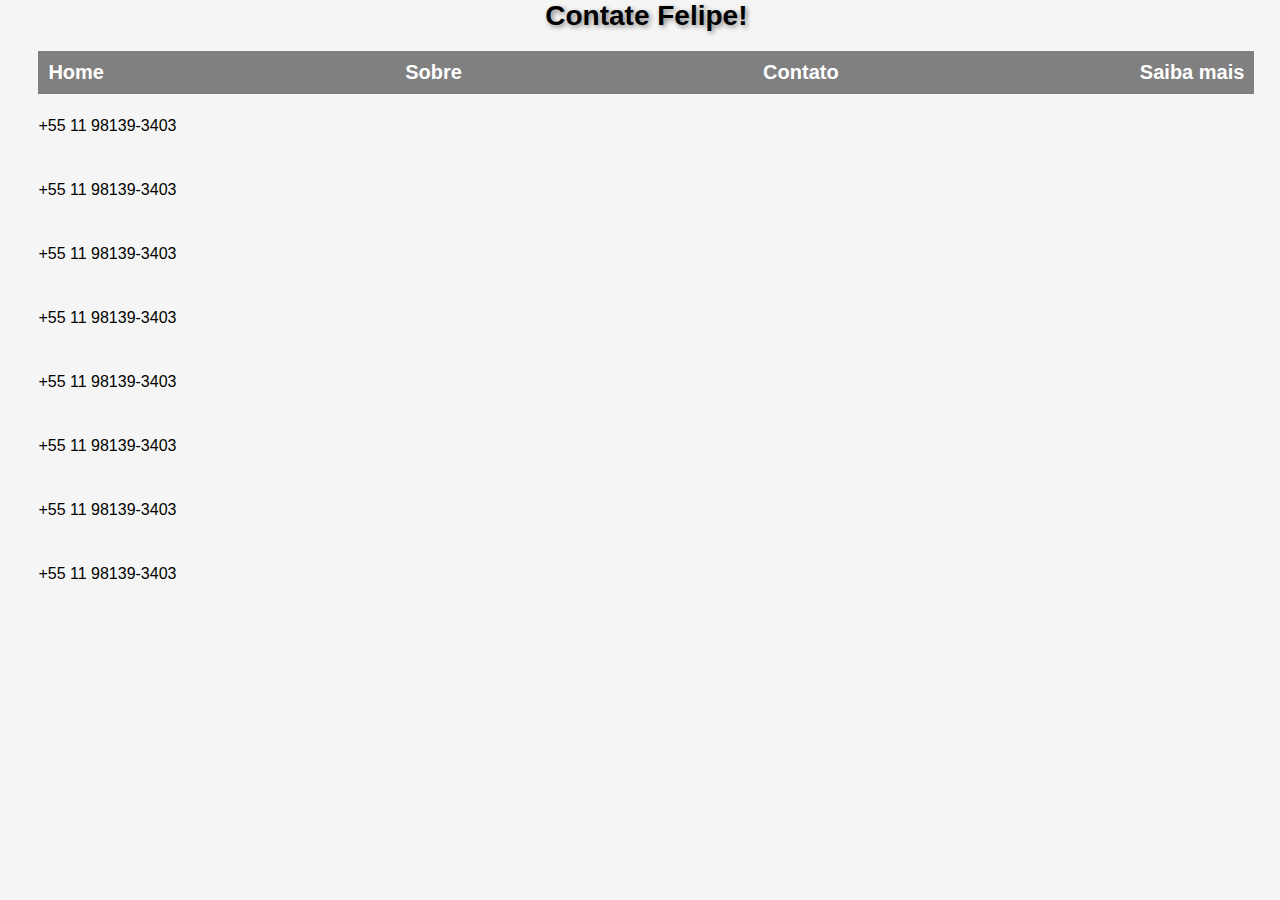
==== contato.html @ 9133566b "Pagina de contato" ====
<html>
    <head>
        <title>COVID 19: Tudo o que você precisa saber!</title>
        <link rel="stylesheet" href="style.css">
    </head>

    <body>
        <div>
            <h1>Contate Felipe!</h1>
        </div>
        
        <div id="menu">
            <div><a href="index.html">Home</a></div>
            <div><a href="sobre.html">Sobre</a></div>
            <div><a href="contato.html">Contato</a></div>
            <div><a href="saibamais.html">Saiba mais</a></div>
        </div>

        <div class="icon">
            <img src=""/>
        </div>
        <div class="contato">
            <p>+55 11 98139-3403</p>
        </div>

        <div class="icon">
            <img src=""/>
        </div>
        <div class="contato">
            <p>+55 11 98139-3403</p>
        </div>

        <div class="icon">
            <img src=""/>
        </div>
        <div class="contato">
            <p>+55 11 98139-3403</p>
        </div>

        <div class="icon">
            <img src=""/>
        </div>
        <div class="contato">
            <p>+55 11 98139-3403</p>
        </div>

        <div class="icon">
            <img src=""/>
        </div>
        <div class="contato">
            <p>+55 11 98139-3403</p>
        </div>

        <div class="icon">
            <img src=""/>
        </div>
        <div class="contato">
            <p>+55 11 98139-3403</p>
        </div>

        <div class="icon">
            <img src=""/>
        </div>
        <div class="contato">
            <p>+55 11 98139-3403</p>
        </div>

        <div class="icon">
            <img src=""/>
        </div>
        <div class="contato">
            <p>+55 11 98139-3403</p>
        </div>
    </body>
---- style.css ----
body{
    margin:0% 3% 0% 3%;
    width: 95%;
    background-color:whitesmoke;
    font-family: Arial, Helvetica, sans-serif;
}
h1{
    font-size: 28px;
    text-align: center;
    text-shadow: grey 2px 2px 5px;
}

h2{
    font-size: 24px;
    text-align: center;
    text-shadow: grey 2px 2px 5px;  
}

h3{
    font-size: 20px;
    text-align: left;
    text-shadow: grey 2px 2px 5px;  
}

ul{
    line-height: 200%;
}

p{
    line-height: 200%;
}
a{
    text-decoration: none;
    color: blue;
}

#menu a:hover{
    background-color: white;
    color:black;
}

#figtitle{
    align-self: center;
}

#menu{
    display:flex;
    justify-content: space-between;
    background-color:grey;
    font-size: 20px;
    padding:10px;
}

#menu a{
    color:white;
    font-weight: bold;
}

.column{
    position: absolute;
    width: 40%;
}

#lavar{
    position: absolute;
    right: 3%;
    width: 52%;
}

#lavar h3{
    position: absolute;
    text-align: center;
}

#formacaoacademica{
    position: absolute;
    width: 30%;
}

#profissao{
    position: absolute;
    right:33%;
    width: 30%;
}

#marcialidade{
    position: absolute;
    right:0%;
    width: 30%;
}

#fotofelipe{
    align-self: center;
    width: 33%;
}

#titulo{
    text-align: center;
}
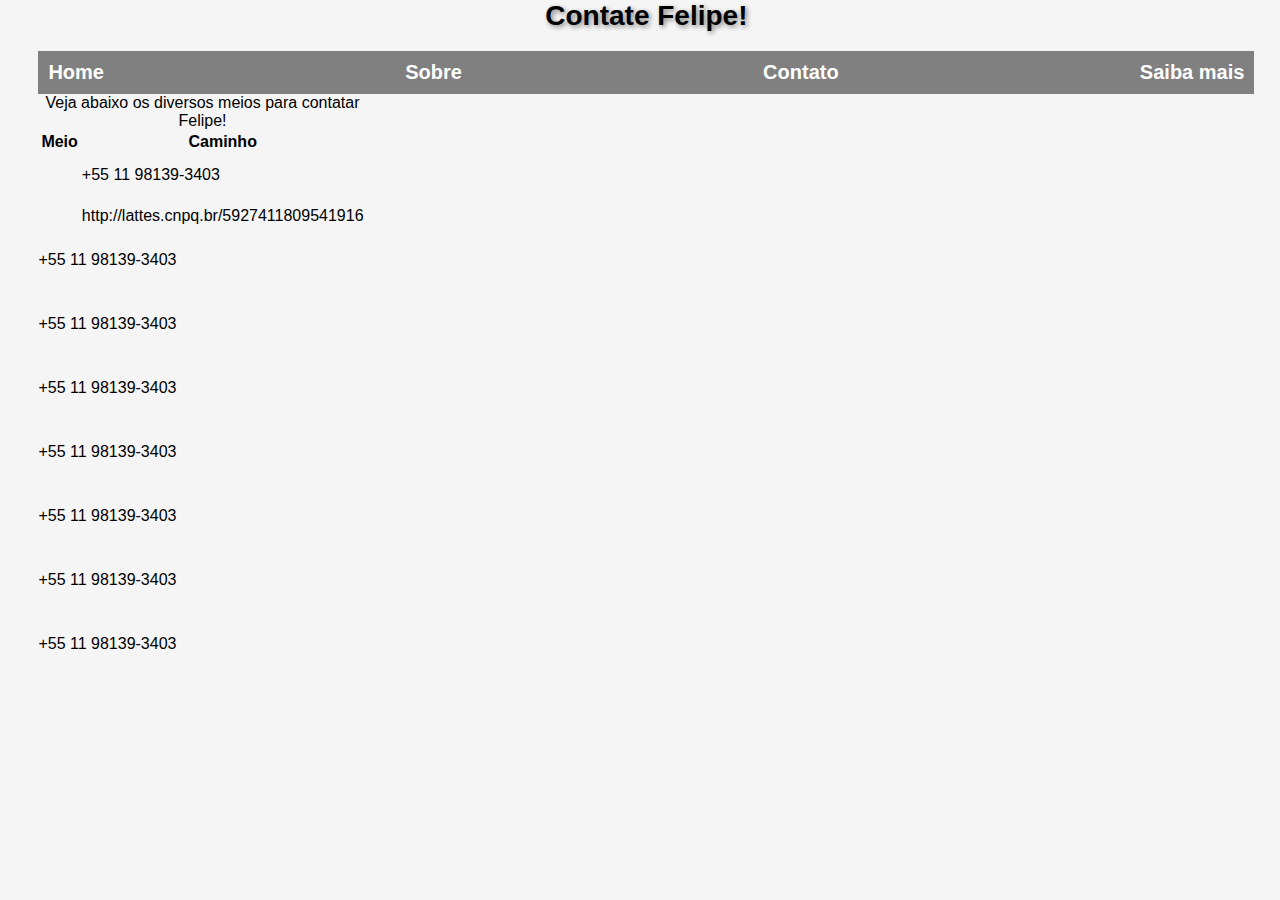
==== commit 72be641f: "inicio do projeto" ====
--- a/contato.html
+++ b/contato.html
@@ -2,6 +2,7 @@
     <head>
         <title>COVID 19: Tudo o que você precisa saber!</title>
         <link rel="stylesheet" href="style.css">
+        <script src="https://kit.fontawesome.com/a91c90836e.js" crossorigin="anonymous"></script>
     </head>
 
     <body>
@@ -17,10 +18,42 @@
         </div>
 
         <div class="icon">
-            <img src=""/>
+
+            <table>
+                <caption>Veja abaixo os diversos meios para contatar Felipe!</caption>
+                <th>Meio</th>
+                <th>Caminho</th>
+                
+                <tr>
+                    <td><a href="https://api.whatsapp.com/send?1=pt_BR&phone=5511981393403"><i class="fab fa-whatsapp-square"></i></a></td>
+                </tr>
+
+                <tr>
+                    <td><i class="fab fa-telegram"></i></td>
+                    <td><p>+55 11 98139-3403</p></td>
+                </tr>
+
+                <tr>
+                    <td><a href="https://www.linkedin.com/in/felipe-gomes-oliveira/"><i class="fab fa-linkedin"></i></a></td>
+                </tr>
+
+                <tr>
+                    <td><a href="https://twitter.com/mecfoliveira"><i class="fab fa-twitter-square"></i></a></td>
+                </tr>
+
+                <tr>
+                    <td><a href="https://github.com/mecfoliveira86"><i class="fab fa-github-square"></i></a></td>
+                </tr>
+
+                <tr>
+                    <td><i class="fas fa-university"></i></td>
+                    <td>http://lattes.cnpq.br/5927411809541916</td>
+                </tr>
+            </table>
+            
         </div>
         <div class="contato">
-            <p>+55 11 98139-3403</p>
+            
         </div>
 
         <div class="icon">
--- a/style.css
+++ b/style.css
@@ -92,8 +92,16 @@
 #fotofelipe{
     align-self: center;
     width: 33%;
+    padding-bottom: 50px;
 }
 
 #titulo{
     text-align: center;
-}+}
+
+.icon{
+    width: 100%;
+}
+.icon i{
+    font-size: 40px;
+}
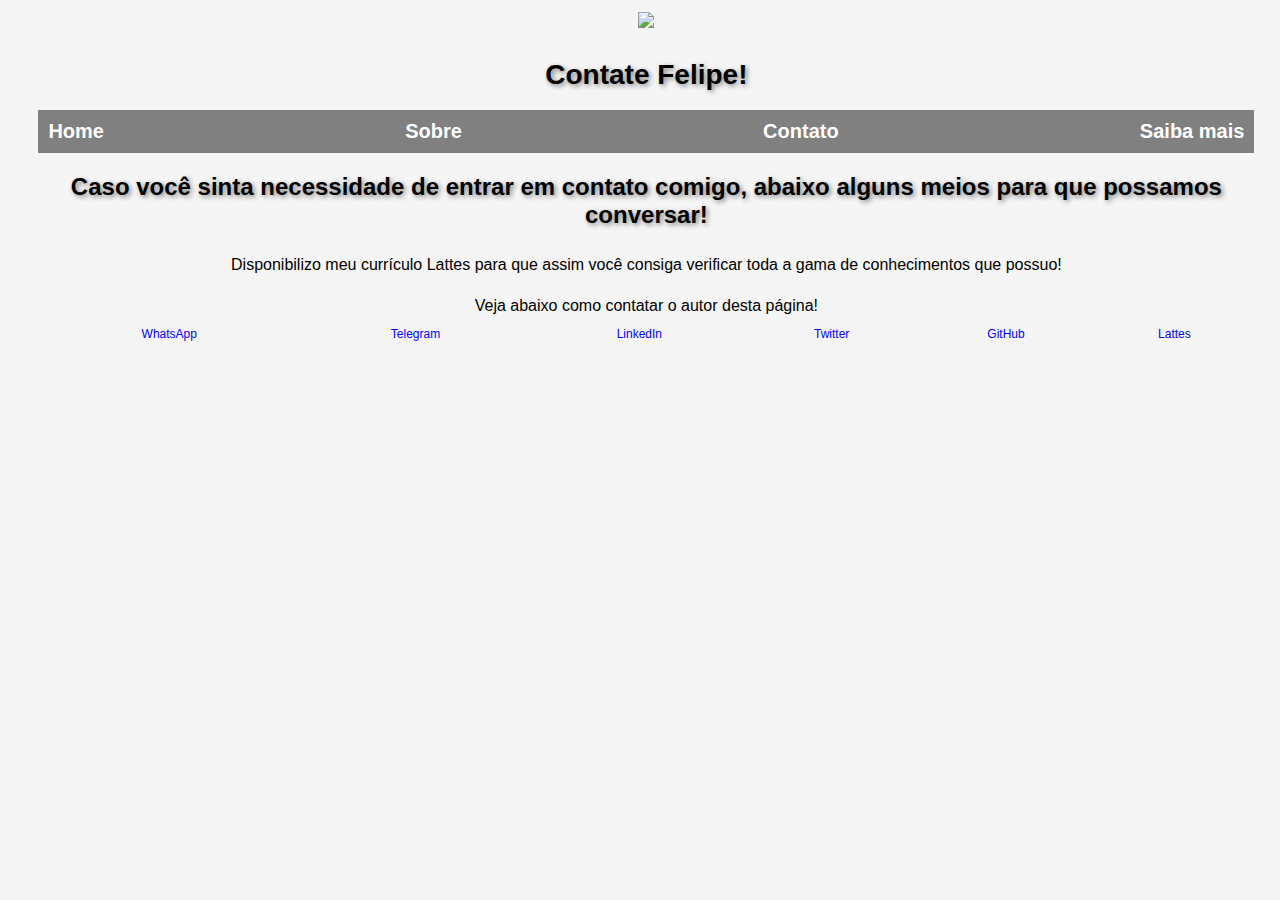
==== commit 8b53b59c: "finalizacao pagina contato" ====
--- a/contato.html
+++ b/contato.html
@@ -5,11 +5,13 @@
         <script src="https://kit.fontawesome.com/a91c90836e.js" crossorigin="anonymous"></script>
     </head>
 
-    <body>
+    <body>        
+        <div align="center" id="atendimento">
+            <img src="img/atendimento.jpg"/>
+        </div>
         <div>
             <h1>Contate Felipe!</h1>
         </div>
-        
         <div id="menu">
             <div><a href="index.html">Home</a></div>
             <div><a href="sobre.html">Sobre</a></div>
@@ -17,91 +19,29 @@
             <div><a href="saibamais.html">Saiba mais</a></div>
         </div>
 
-        <div class="icon">
-
-            <table>
-                <caption>Veja abaixo os diversos meios para contatar Felipe!</caption>
-                <th>Meio</th>
-                <th>Caminho</th>
-                
-                <tr>
+        <div id="tabelacontato">
+            <h2>Caso você sinta necessidade de entrar em contato comigo, abaixo alguns meios para que possamos conversar!</h2>
+            <p align="center">Disponibilizo meu currículo Lattes para que assim você consiga verificar toda a gama de conhecimentos que possuo!</p>
+            <table align="center">
+                <caption>Veja abaixo como contatar o autor desta página!</caption>
+                <tr align="center">
                     <td><a href="https://api.whatsapp.com/send?1=pt_BR&phone=5511981393403"><i class="fab fa-whatsapp-square"></i></a></td>
+                    <td><a href="https://t.me/FelipeGOliveira"><i class="fab fa-telegram"></i></a></td>
+                    <td><a href="https://www.linkedin.com/in/felipe-gomes-oliveira/"><i class="fab fa-linkedin"></i></a></td>
+                    <td><a href="https://twitter.com/mecfoliveira"><i class="fab fa-twitter-square"></i></a></td>
+                    <td><a href="https://github.com/mecfoliveira86"><i class="fab fa-github-square"></i></a></td>
+                    <td><a href="http://lattes.cnpq.br/5927411809541916"><i class="fas fa-university"></i></a></td>
                 </tr>
 
                 <tr>
-                    <td><i class="fab fa-telegram"></i></td>
-                    <td><p>+55 11 98139-3403</p></td>
-                </tr>
-
-                <tr>
-                    <td><a href="https://www.linkedin.com/in/felipe-gomes-oliveira/"><i class="fab fa-linkedin"></i></a></td>
-                </tr>
-
-                <tr>
-                    <td><a href="https://twitter.com/mecfoliveira"><i class="fab fa-twitter-square"></i></a></td>
-                </tr>
-
-                <tr>
-                    <td><a href="https://github.com/mecfoliveira86"><i class="fab fa-github-square"></i></a></td>
-                </tr>
-
-                <tr>
-                    <td><i class="fas fa-university"></i></td>
-                    <td>http://lattes.cnpq.br/5927411809541916</td>
+                    <td><a href="https://api.whatsapp.com/send?1=pt_BR&phone=5511981393403"><p>WhatsApp</p></a></td>
+                    <td><a href="https://t.me/FelipeGOliveira"><p>Telegram</p></a></td>
+                    <td><a href="https://www.linkedin.com/in/felipe-gomes-oliveira/"><p>LinkedIn</p></a></td>
+                    <td><a href="https://twitter.com/mecfoliveira"><p>Twitter</p></a></td>
+                    <td><a href="https://github.com/mecfoliveira86"><p>GitHub</p></a></td>
+                    <td><a href="http://lattes.cnpq.br/5927411809541916"><p>Lattes</p></a></td>
                 </tr>
             </table>
             
         </div>
-        <div class="contato">
-            
-        </div>
-
-        <div class="icon">
-            <img src=""/>
-        </div>
-        <div class="contato">
-            <p>+55 11 98139-3403</p>
-        </div>
-
-        <div class="icon">
-            <img src=""/>
-        </div>
-        <div class="contato">
-            <p>+55 11 98139-3403</p>
-        </div>
-
-        <div class="icon">
-            <img src=""/>
-        </div>
-        <div class="contato">
-            <p>+55 11 98139-3403</p>
-        </div>
-
-        <div class="icon">
-            <img src=""/>
-        </div>
-        <div class="contato">
-            <p>+55 11 98139-3403</p>
-        </div>
-
-        <div class="icon">
-            <img src=""/>
-        </div>
-        <div class="contato">
-            <p>+55 11 98139-3403</p>
-        </div>
-
-        <div class="icon">
-            <img src=""/>
-        </div>
-        <div class="contato">
-            <p>+55 11 98139-3403</p>
-        </div>
-
-        <div class="icon">
-            <img src=""/>
-        </div>
-        <div class="contato">
-            <p>+55 11 98139-3403</p>
-        </div>
     </body>--- a/style.css
+++ b/style.css
@@ -99,9 +99,26 @@
     text-align: center;
 }
 
-.icon{
-    width: 100%;
+#tabelacontato{
+    width:100%
 }
-.icon i{
-    font-size: 40px;
+
+#tabelacontato table{
+    width:100%;
 }
+
+#tabelacontato table a i{
+    font-size: 80px;
+    text-align: center;
+}
+
+#tabelacontato table a p{
+    font-size: 12px;
+    text-align: center;
+}
+
+#atendimento{
+    padding:1%;
+    align-self: center;
+    right: 40%;
+}